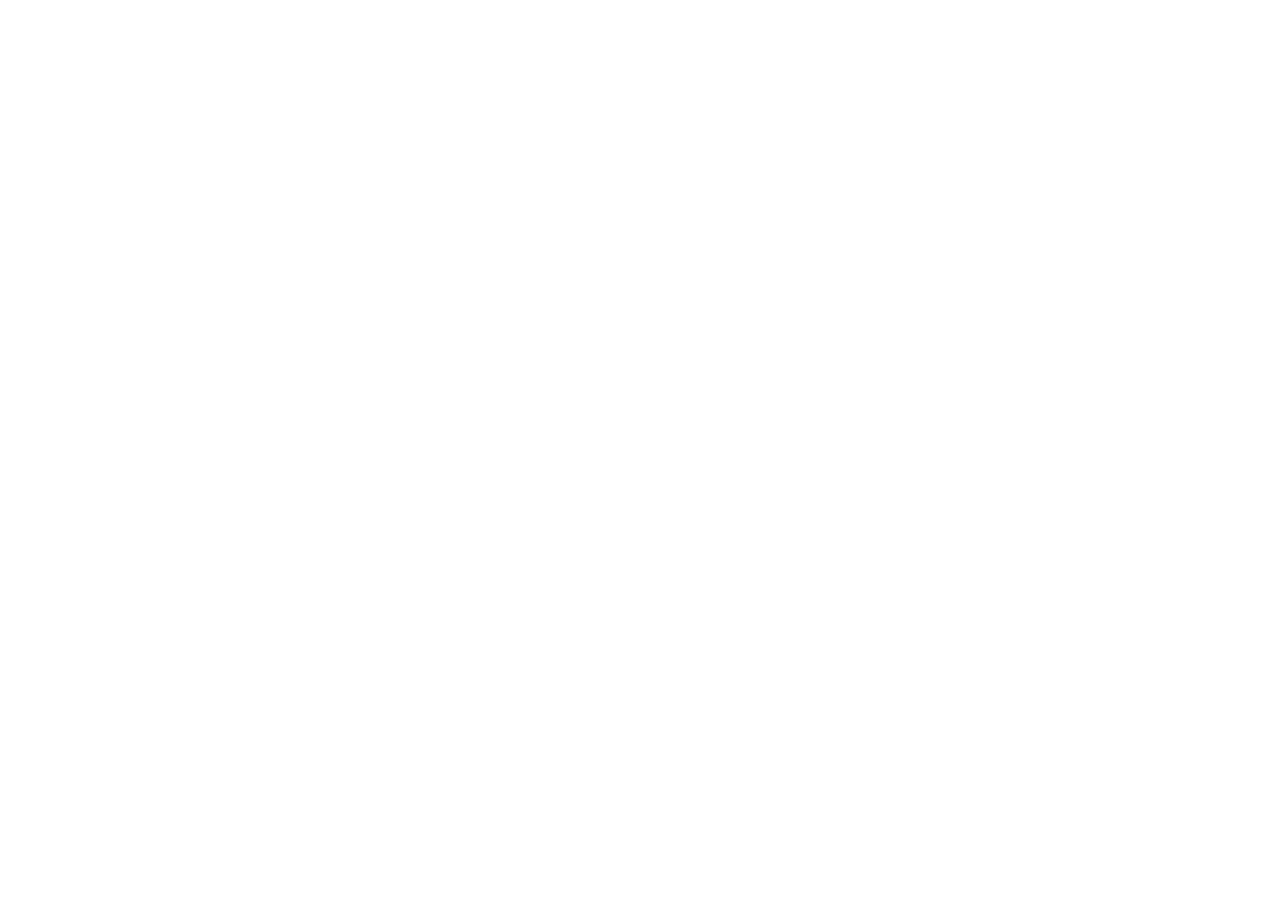
==== pages/aboutcbt.html @ aaccd307 "my commit" ====
<!DOCTYPE html>
<html lang="en">
<head>
    <meta charset="UTF-8">
    <meta http-equiv="X-UA-Compatible" content="IE=edge">
    <meta name="viewport" content="width=device-width, initial-scale=1.0">
    <title>about-cbt</title>
</head>
<body>
    
</body>
</html>
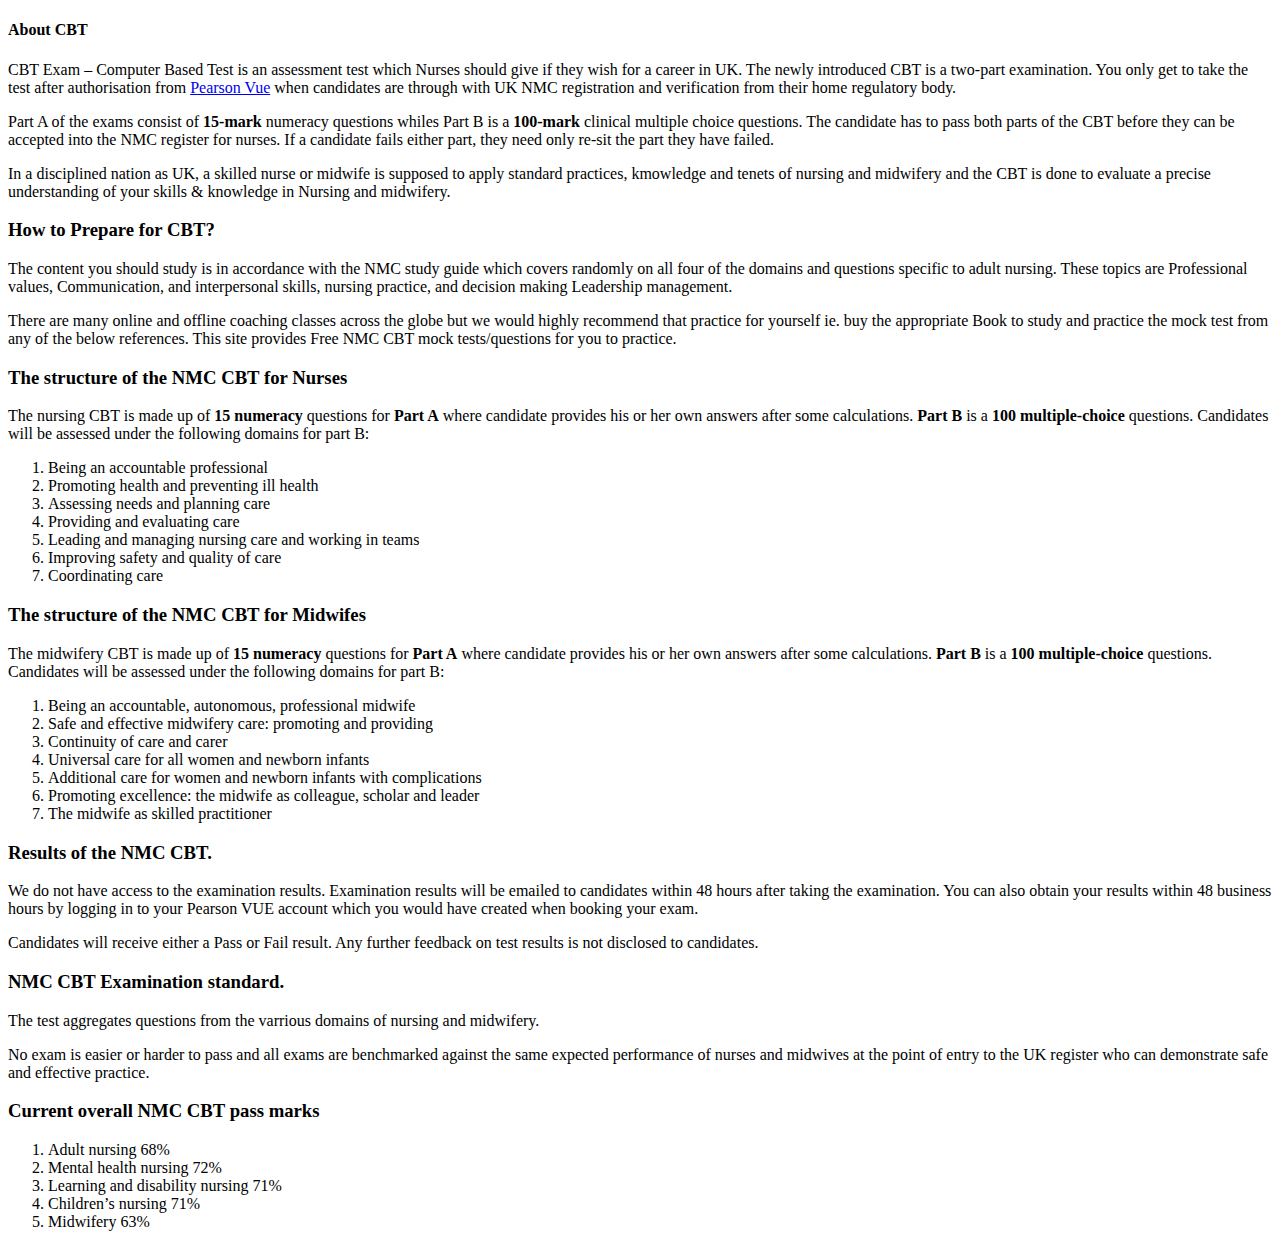
==== commit e442b249: "for test" ====
--- a/pages/aboutcbt.html
+++ b/pages/aboutcbt.html
@@ -7,6 +7,119 @@
     <title>about-cbt</title>
 </head>
 <body>
-    
+    <div class="about-cbt-test-container">
+        <header></header>
+        <main>
+            <section id="about-cbt-test">
+                <h4>About CBT</h4>
+                <p>
+                    CBT Exam – Computer Based Test is an assessment test which Nurses should give if they wish for a career in UK. The newly introduced CBT is a two-part examination. You only get to take the test after authorisation from <a href="https://home.pearsonvue.com">Pearson Vue</a> when candidates are through with UK NMC registration and verification from their home regulatory body.   
+                </p>
+                <p>
+                    Part A of the exams consist of <b>15-mark</b> numeracy questions whiles Part B is a <b>100-mark</b> clinical multiple choice questions. The candidate has to pass both parts of the CBT before they can be accepted into the NMC register for nurses. If a candidate fails either part, they need only re-sit the part they have failed.
+                </p>
+                <p>
+                    In a disciplined nation as UK, a skilled nurse or midwife is supposed to apply standard practices, kmowledge and tenets of nursing and midwifery and the CBT is done to evaluate a precise understanding of your skills & knowledge in Nursing and midwifery.
+                </p>   
+            </section>
+            <section id="about-cbt-preparation">
+                <div class="list-item">
+                    <h3>How to Prepare for CBT?</h3>
+                    <div>
+                        <p>
+                            The content you should study is in accordance with the NMC study guide which covers randomly on all four of the domains and questions specific to adult nursing. These topics are Professional values, Communication, and interpersonal skills, nursing practice, and decision making Leadership management.
+                        </p>
+                        <p>
+                            There are many online and offline coaching classes across the globe but we would highly recommend that practice for yourself ie. buy the appropriate Book to study and practice the mock test from any of the below references. This site provides Free NMC CBT mock tests/questions for you to practice.
+                        </p>
+                    </div>
+                </div>
+            </section>
+            <section id="about-cbt-nurses-structure">
+                <div class="list-item">
+                    <h3>The structure of the NMC CBT for Nurses</h3>
+                    <div>
+                        <p>
+                            The nursing CBT is made up of <b>15 numeracy</b> questions for <b>Part A</b> where candidate provides his or her own answers after some calculations.
+                            <b>Part B</b> is a <b>100 multiple-choice</b> questions. Candidates will be assessed under the following domains for part B:
+                            <ol>
+                                <li>Being an accountable professional</li>
+                                <li>Promoting health and preventing ill health</li>
+                                <li>Assessing needs and planning care</li>
+                                <li>Providing and evaluating care</li>
+                                <li>Leading and managing nursing care and working in teams</li>
+                                <li>Improving safety and quality of care</li>
+                                <li>Coordinating care</li>
+                            </ol>
+                        </p>
+                    </div>
+                </div>
+            </section>
+            <section id="about-cbt-midwifery-structure">
+                <div class="list-item">
+                    <h3>The structure of the NMC CBT for Midwifes</h3>
+                    <div>
+                        <p>
+                            The midwifery CBT is made up of <b>15 numeracy</b> questions for <b>Part A</b> where candidate provides his or her own answers after some calculations.
+                            <b>Part B</b> is a <b>100 multiple-choice</b> questions. Candidates will be assessed under the following domains for part B:
+                            <ol>
+                                <li>Being an accountable, autonomous, professional midwife</li>
+                                <li>Safe and effective midwifery care: promoting and providing</li>
+                                <li>Continuity of care and carer</li>
+                                <li>Universal care for all women and newborn infants</li>
+                                <li>Additional care for women and newborn infants with complications</li>
+                                <li>Promoting excellence: the midwife as colleague, scholar and leader</li>
+                                <li>The midwife as skilled practitioner</li>
+                            </ol>
+                        </p>
+                    </div>
+                </div>
+            </section>
+            <section id="about-cbt-result">
+                <div class="list-item">
+                    <h3>Results of the NMC CBT.</h3>
+                    <div>
+                        <p>
+                            We do not have access to the examination results. Examination results will be emailed to candidates within 48 hours after taking the examination. You can also obtain your results within 48 business hours by logging in to your Pearson VUE account which you would have created when booking your exam.
+                        </p>
+                        <p>
+                            
+                        </p>
+                        <p>
+                            Candidates will receive either a Pass or Fail result. Any further feedback on test results is not disclosed to candidates. 
+                        </p>
+                    </div>
+                </div>
+            </section>
+            <section id="about-cbt-exam-standarf">
+                <div class="list-item">
+                    <h3>NMC CBT Examination standard.</h3>
+                    <div>
+                        <p>
+                            The test aggregates questions from the varrious domains of nursing and midwifery. 
+                        </p>
+                        <p>
+                            No exam is easier or harder to pass and all exams are benchmarked against the same expected performance of nurses and midwives at the point of entry to the UK register who can demonstrate safe and effective practice.
+                        </p>
+                    </div> 
+                </div> 
+            </section>  
+            <section id="about-cbt-pass-marks">  
+                <div class="list-item">
+                    <h3>Current overall NMC CBT pass marks</h3>
+                    <div>
+                        <ol>
+                            <li>Adult nursing 68%</li>
+                            <li>Mental health nursing 72%</li>
+                            <li>Learning and disability nursing 71%</li>
+                            <li>Children’s nursing 71%</li>
+                            <li>Midwifery 63%</li>
+                        </ol>
+                    </div>
+                </div>
+            </section>
+        </main>
+        <footer></footer>
+    </div> 
 </body>
 </html>